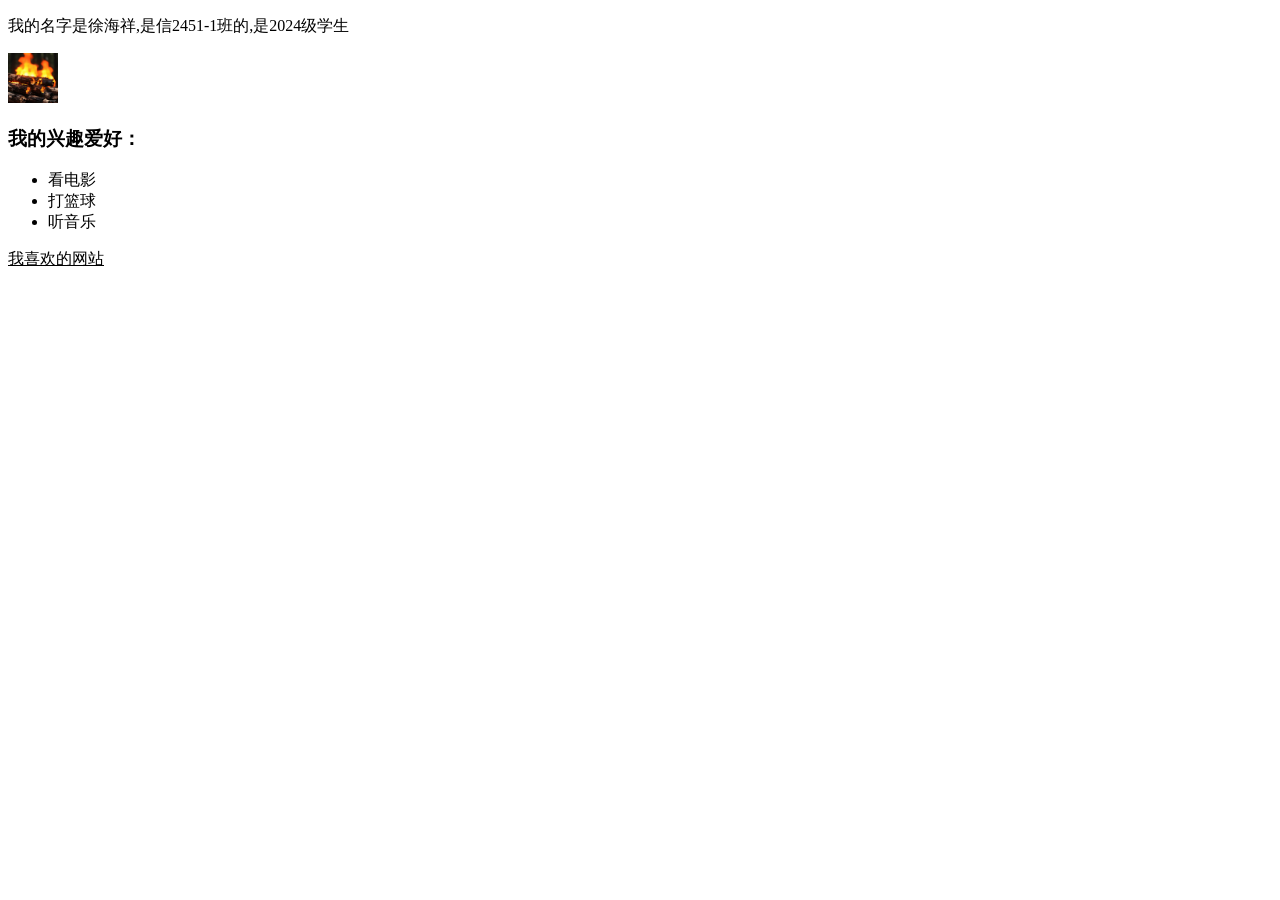
==== index.html @ 340f5f16 "Add files via upload" ====
<!DOCTYPE html>
<html lang="zh-CN">
<head>
    <meta charset="UTF-8">
    <title>徐海祥</title>
    <link rel="stylesheet" href="lab1-109-徐海祥-styles.css">
    <style>
        a{color:black}
        a:hover{color: red;}
        a:visited{color: blue;}
    </style>
</head>
<body>
    <p class="intro">我的名字是徐海祥,是信2451-1班的,是2024级学生</p >
    <img src="images/fire.jpg"  style="width:50px; height:50px; ">
    <h3>我的兴趣爱好：</h3>
    <ul>
        <li>看电影</li>
        <li>打篮球</li>
        <li>听音乐</li>
    </ul>
    <a href="https://www.bilibili.com" class="_blank">我喜欢的网站</a>
</body>
</html>
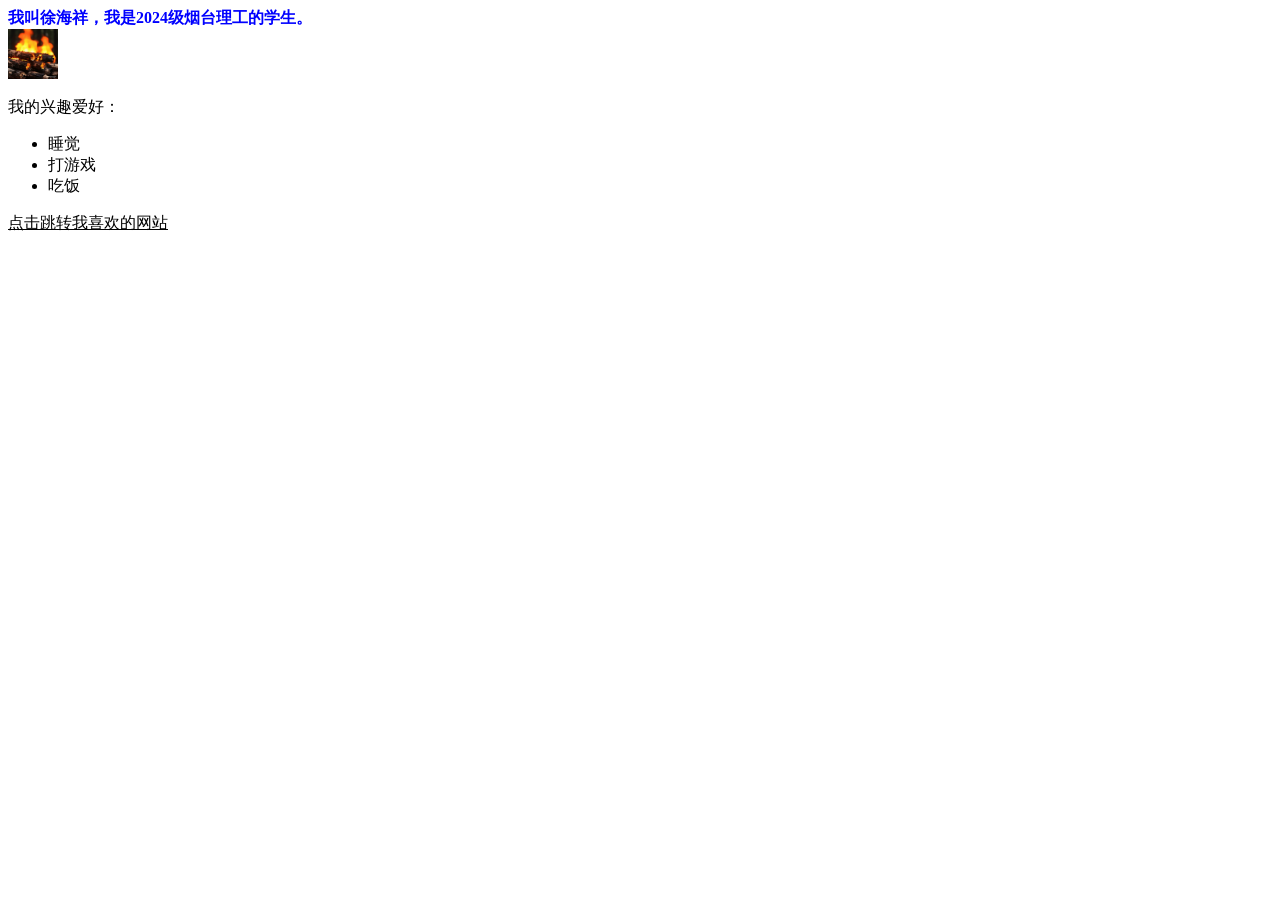
==== commit 583a25a2: "Add files via upload" ====
--- a/index.html
+++ b/index.html
@@ -1,24 +1,25 @@
-<!DOCTYPE html>
-<html lang="zh-CN">
+<!DOCTYPE html PUBLIC "-//W3C//DTD XHTML 1.0 Transitional//EN" "http://www.w3.org/TR/xhtml1/DTD/xhtml1-transitional.dtd">
+<html xmlns="http://www.w3.org/1999/xhtml">
 <head>
-    <meta charset="UTF-8">
-    <title>徐海祥</title>
-    <link rel="stylesheet" href="lab1-109-徐海祥-styles.css">
-    <style>
-        a{color:black}
+<meta http-equiv="Content-Type" content="text/html; charset=utf-8" />
+<title>徐海祥</title>
+</head>
+<link rel="stylesheet" type="text/css" href="lab1-109-徐海祥-styles.css">
+   <style>
+        a{color:black;}
         a:hover{color: red;}
         a:visited{color: blue;}
     </style>
-</head>
 <body>
-    <p class="intro">我的名字是徐海祥,是信2451-1班的,是2024级学生</p >
-    <img src="images/fire.jpg"  style="width:50px; height:50px; ">
-    <h3>我的兴趣爱好：</h3>
-    <ul>
-        <li>看电影</li>
-        <li>打篮球</li>
-        <li>听音乐</li>
-    </ul>
-    <a href="https://www.bilibili.com" class="_blank">我喜欢的网站</a>
+<span class="a">我叫徐海祥，我是2024级烟台理工的学生。</span><br />
+<img src="images/cb6c4a1573179ab1e1a5958ce8c21f73.jpg" width="50px" height="50px" repeat/><br/><br/>
+我的兴趣爱好：<ul><li>
+睡觉
+</li><li>
+打游戏
+</li>
+<li>吃饭</li>
+</ul>
+<a href="https://www.bilibili.com" target="_blank" >点击跳转我喜欢的网站</a>
 </body>
-</html>+</html>
--- a/lab1-109-徐海祥-styles.css
+++ b/lab1-109-徐海祥-styles.css
@@ -0,0 +1,7 @@
+@charset "utf-8";
+/* CSS Document */
+
+.a{color:blue;
+font-size:16px;
+font-family:"SimSun";
+font-weight:bold;}
